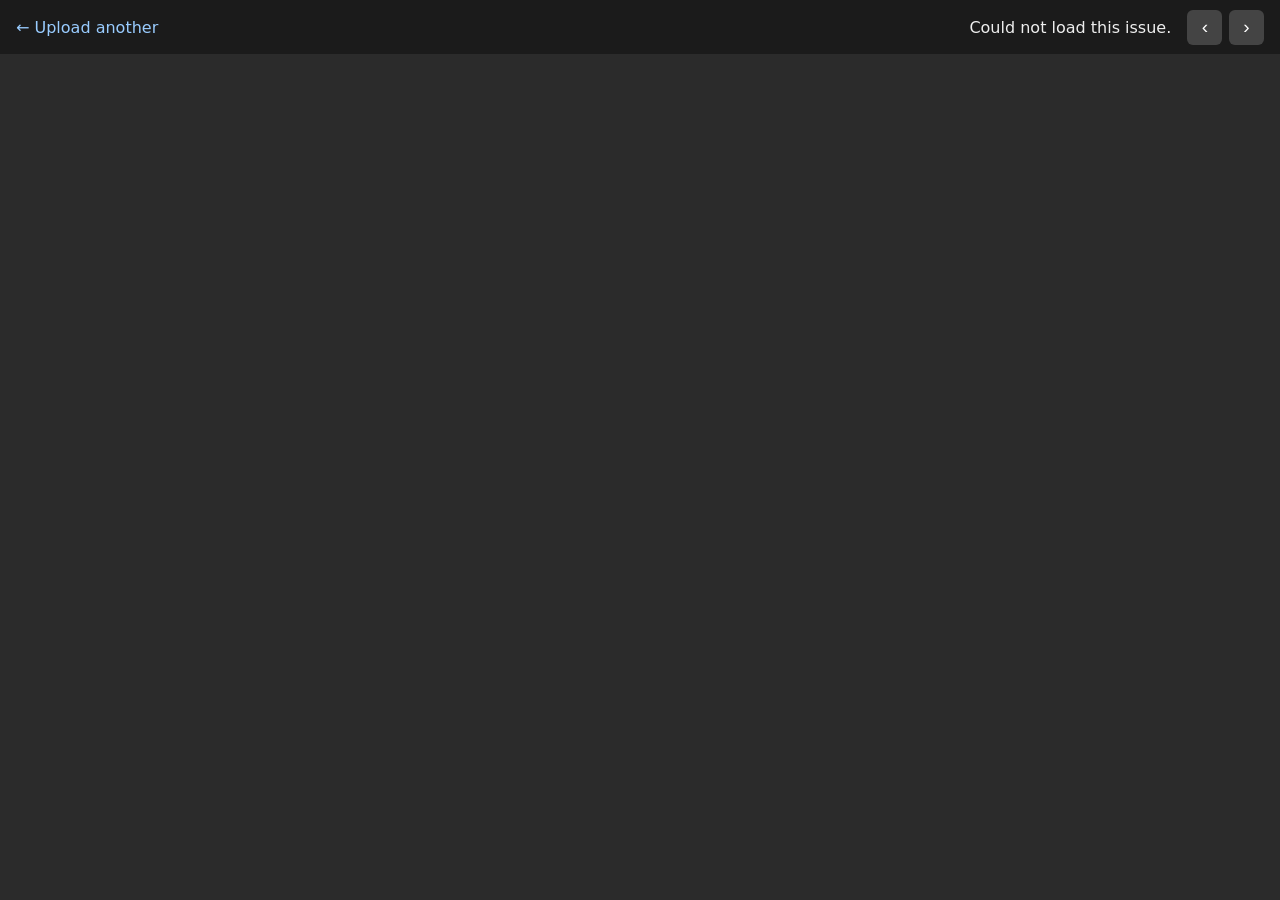
==== static/viewer/index.html @ 6b37296c "Initial commit, added pdf rendering" ====
<!doctype html>
<html lang="en">
<head>
  <meta charset="utf-8" />
  <meta name="viewport" content="width=device-width, initial-scale=1" />
  <title>School Newspaper — Flipbook</title>
  <link rel="stylesheet" href="/static/viewer/viewer.css" />
</head>
<body>
  <header class="toolbar">
    <a class="home" href="/">← Upload another</a>
    <span id="page-label">Loading…</span>
    <span class="controls">
      <button id="prev" aria-label="Previous page">‹</button>
      <button id="next" aria-label="Next page">›</button>
    </span>
  </header>

  <main id="stage">
    <!-- StPageFlip builds the book inside this element -->
    <div id="flipbook"></div>
  </main>

  <!-- The flip library, vendored locally so it works offline. -->
  <script src="/static/vendor/page-flip.browser.js"></script>
  <script src="/static/viewer/viewer.js"></script>
</body>
</html>
---- static/viewer/viewer.css ----
* { box-sizing: border-box; }
body {
  margin: 0;
  font-family: system-ui, sans-serif;
  background: #2b2b2b;
  color: #eee;
  height: 100vh;
  display: flex;
  flex-direction: column;
}
.toolbar {
  display: flex;
  align-items: center;
  gap: 1rem;
  padding: .6rem 1rem;
  background: #1b1b1b;
}
.toolbar .home { color: #9cf; text-decoration: none; }
.toolbar #page-label { margin-left: auto; }
.toolbar .controls { display: flex; gap: .4rem; }
.toolbar button {
  background: #444; color: #fff; border: 0; border-radius: 6px;
  width: 2.2rem; height: 2.2rem; font-size: 1.2rem; cursor: pointer;
}
.toolbar button:hover { background: #666; }

#stage {
  flex: 1;
  display: flex;
  align-items: center;
  justify-content: center;
  overflow: hidden;
  padding: 1rem;
}

/* StPageFlip adds its own inline sizing; we just center it and add a shadow. */
#flipbook { box-shadow: 0 10px 40px rgba(0,0,0,.5); }
#flipbook img { width: 100%; height: 100%; display: block; }
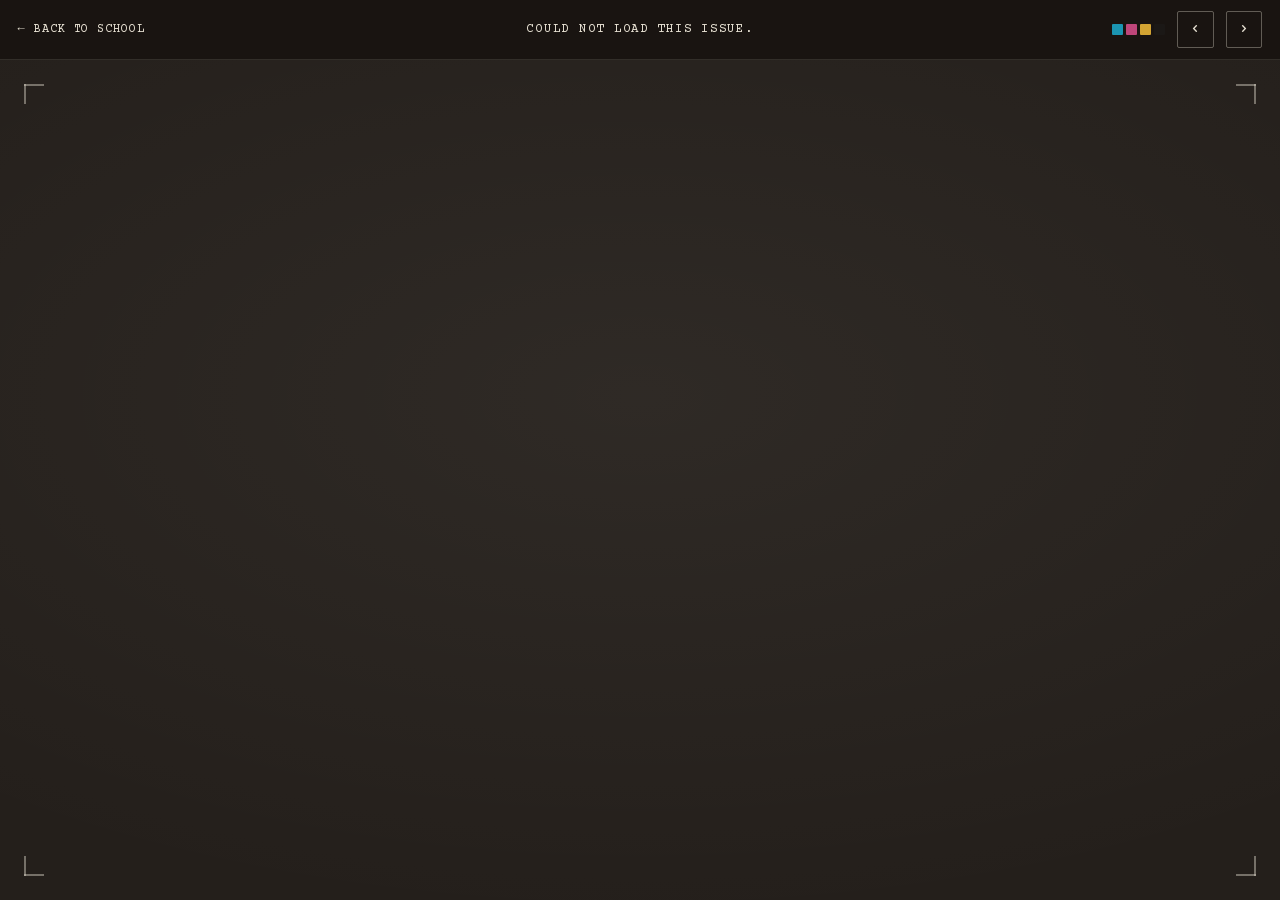
==== commit f69c9bee: "restructured page navigation, polished page looks, implemented admin authorization" ====
--- a/static/viewer/index.html
+++ b/static/viewer/index.html
@@ -4,6 +4,7 @@
   <meta charset="utf-8" />
   <meta name="viewport" content="width=device-width, initial-scale=1" />
   <title>School Newspaper — Flipbook</title>
+  <link rel="stylesheet" href="/static/brand.css" />
   <link rel="stylesheet" href="/static/viewer/viewer.css" />
 </head>
 <body>
@@ -11,6 +12,9 @@
     <a class="home" href="/">← Upload another</a>
     <span id="page-label">Loading…</span>
     <span class="controls">
+      <span class="reg-strip" aria-hidden="true">
+        <span class="c"></span><span class="m"></span><span class="y"></span><span class="k"></span>
+      </span>
       <button id="prev" aria-label="Previous page">‹</button>
       <button id="next" aria-label="Next page">›</button>
     </span>
--- a/static/brand.css
+++ b/static/brand.css
@@ -0,0 +1,335 @@
+/* ============================================================================
+   Print-Shop — shared brand stylesheet
+   One source of truth for type, color, and the reusable "printed sheet" pieces.
+   Linked by every surface: root picker, school home, viewer, admin.
+   ========================================================================== */
+
+/* ---- Self-hosted type (offline-capable, matching the vendored flip lib) --- */
+@font-face {
+  font-family: "Zilla Slab"; font-style: normal; font-weight: 500;
+  font-display: swap; src: url("/static/fonts/zillaslab-500.woff2") format("woff2");
+}
+@font-face {
+  font-family: "Zilla Slab"; font-style: normal; font-weight: 700;
+  font-display: swap; src: url("/static/fonts/zillaslab-700.woff2") format("woff2");
+}
+/* Newsreader ships as one variable file covering the weight range we use. */
+@font-face {
+  font-family: "Newsreader"; font-style: normal; font-weight: 400 600;
+  font-display: swap; src: url("/static/fonts/newsreader.woff2") format("woff2");
+}
+@font-face {
+  font-family: "Courier Prime"; font-style: normal; font-weight: 400;
+  font-display: swap; src: url("/static/fonts/courierprime-400.woff2") format("woff2");
+}
+@font-face {
+  font-family: "Courier Prime"; font-style: normal; font-weight: 700;
+  font-display: swap; src: url("/static/fonts/courierprime-700.woff2") format("woff2");
+}
+
+/* ---- Design tokens ------------------------------------------------------- */
+:root {
+  /* Paper is warm NEWSPRINT grey, not cream — the deliberate tell that keeps
+     this out of the generic cream+serif+terracotta look. */
+  --paper:        #E7E1D3;
+  --paper-panel:  #F1ECE0;
+  --ink:          #1C1917;
+  --ink-soft:     #6B6456;
+  --rule:         #C9C1AF;
+  --press:        #CB3A1E;  /* single spot ink — functional accent only */
+
+  /* Registration bar swatches (the printer's CMYK calibration strip). Used
+     once per page as the signature; never as a general accent palette. */
+  --cmyk-c: #1CA3C4;
+  --cmyk-m: #D24C86;
+  --cmyk-y: #E8B437;
+  --cmyk-k: var(--ink);
+
+  --display: "Zilla Slab", Georgia, serif;
+  --body:    "Newsreader", Georgia, serif;
+  --mono:    "Courier Prime", ui-monospace, "Courier New", monospace;
+
+  --measure: 62rem;   /* the printed sheet's max column */
+  --gutter:  1.5rem;
+}
+
+/* ---- Base ---------------------------------------------------------------- */
+* { box-sizing: border-box; }
+
+body {
+  margin: 0;
+  background: var(--paper);
+  color: var(--ink);
+  font-family: var(--body);
+  font-size: 1.0625rem;
+  line-height: 1.6;
+  /* faint fibrous newsprint tint — barely-there, not a loud texture */
+  background-image:
+    radial-gradient(circle at 20% 30%, rgba(0,0,0,.015) 0, transparent 40%),
+    radial-gradient(circle at 80% 70%, rgba(0,0,0,.015) 0, transparent 40%);
+}
+
+a { color: var(--press); text-decoration-thickness: 1px; text-underline-offset: 2px; }
+a:hover { color: var(--ink); }
+
+:focus-visible {
+  outline: 2px solid var(--press);
+  outline-offset: 2px;
+  border-radius: 1px;
+}
+
+/* ---- The printed sheet --------------------------------------------------- */
+.sheet {
+  max-width: var(--measure);
+  margin: 0 auto;
+  padding: clamp(1.5rem, 4vw, 3.5rem) var(--gutter) 4rem;
+}
+
+/* ---- Masthead ------------------------------------------------------------ */
+.masthead { margin-bottom: 2.5rem; }
+
+.masthead__over {           /* small utility line above the nameplate */
+  font-family: var(--mono);
+  font-size: 0.72rem;
+  letter-spacing: 0.18em;
+  text-transform: uppercase;
+  color: var(--ink-soft);
+  display: flex;
+  align-items: center;
+  gap: 0.75rem;
+  margin-bottom: 0.6rem;
+}
+.masthead__over a { color: var(--ink-soft); text-decoration: none; }
+.masthead__over a:hover { color: var(--press); }
+.masthead__over .spacer { flex: 1; }
+
+.masthead__title {
+  font-family: var(--display);
+  font-weight: 700;
+  font-size: clamp(2.4rem, 6.5vw, 4rem);
+  line-height: 0.98;
+  letter-spacing: -0.01em;
+  margin: 0;
+}
+
+.dateline {
+  font-family: var(--mono);
+  font-size: 0.8rem;
+  letter-spacing: 0.08em;
+  text-transform: uppercase;
+  color: var(--ink-soft);
+  margin: 0.75rem 0 0;
+}
+
+/* the press-red rule that "prints in" on load */
+.rule {
+  height: 3px;
+  background: var(--press);
+  border: 0;
+  margin: 1.1rem 0 0;
+  transform-origin: left center;
+  animation: print-in 0.7s cubic-bezier(0.2, 0.8, 0.2, 1) both;
+}
+@keyframes print-in { from { transform: scaleX(0); } to { transform: scaleX(1); } }
+
+/* ---- Registration strip (signature) -------------------------------------- */
+/* The CMYK calibration bar printers put on a sheet edge. Small, once per page. */
+.reg-strip {
+  display: inline-flex;
+  gap: 3px;
+  vertical-align: middle;
+}
+.reg-strip span {
+  width: 11px; height: 11px; border-radius: 1px;
+  display: block;
+}
+.reg-strip .c { background: var(--cmyk-c); }
+.reg-strip .m { background: var(--cmyk-m); }
+.reg-strip .y { background: var(--cmyk-y); }
+.reg-strip .k { background: var(--cmyk-k); }
+
+/* ---- Section label ------------------------------------------------------- */
+.eyebrow {
+  font-family: var(--mono);
+  font-size: 0.72rem;
+  letter-spacing: 0.18em;
+  text-transform: uppercase;
+  color: var(--ink-soft);
+  margin: 0 0 1rem;
+  display: flex;
+  align-items: center;
+  gap: 0.6rem;
+}
+.eyebrow::after {
+  content: ""; flex: 1; height: 1px; background: var(--rule);
+}
+
+/* ---- Cover / nameplate grid ---------------------------------------------- */
+.cover-grid {
+  list-style: none; padding: 0; margin: 0;
+  display: grid;
+  grid-template-columns: repeat(auto-fill, minmax(190px, 1fr));
+  gap: 1.75rem 1.5rem;
+}
+.cover-card { margin: 0; }
+.cover-card a {
+  display: block;
+  color: inherit;
+  text-decoration: none;
+}
+.cover-card__frame {
+  position: relative;
+  aspect-ratio: 3 / 4;
+  background: var(--paper-panel);
+  border: 1px solid var(--rule);
+  overflow: hidden;
+  box-shadow: 0 1px 0 var(--rule), 0 10px 22px -14px rgba(28,25,23,.55);
+  transition: transform 0.18s ease, box-shadow 0.18s ease;
+}
+.cover-card a:hover .cover-card__frame {
+  transform: translateY(-3px);
+  box-shadow: 0 1px 0 var(--rule), 0 16px 30px -14px rgba(28,25,23,.6);
+}
+.cover-card__frame img {
+  width: 100%; height: 100%; object-fit: cover; display: block;
+}
+/* fallback tile when an edition has no rendered pages yet */
+.cover-card__blank {
+  position: absolute; inset: 0;
+  display: flex; align-items: center; justify-content: center;
+  padding: 1rem; text-align: center;
+  font-family: var(--display); font-weight: 700; font-size: 1.05rem;
+  color: var(--ink-soft);
+}
+.cover-card__meta { margin-top: 0.7rem; }
+.cover-card__title {
+  font-family: var(--display); font-weight: 700; font-size: 1.05rem;
+  line-height: 1.15; margin: 0;
+}
+.cover-card__sub {
+  font-family: var(--mono); font-size: 0.72rem; letter-spacing: 0.05em;
+  text-transform: uppercase; color: var(--ink-soft); margin: 0.3rem 0 0;
+}
+
+/* Nameplate card variant (root school picker — no cover image) */
+.plate-grid {
+  list-style: none; padding: 0; margin: 0;
+  display: grid;
+  grid-template-columns: repeat(auto-fill, minmax(15rem, 1fr));
+  gap: 1rem;
+}
+.plate-grid li { margin: 0; }
+.plate {
+  display: block; color: inherit; text-decoration: none;
+  background: var(--paper-panel);
+  border: 1px solid var(--rule);
+  border-left: 3px solid var(--press);
+  padding: 1.15rem 1.25rem;
+  transition: transform 0.18s ease, box-shadow 0.18s ease;
+  box-shadow: 0 8px 20px -16px rgba(28,25,23,.5);
+}
+.plate:hover { transform: translateX(3px); box-shadow: 0 12px 24px -16px rgba(28,25,23,.55); }
+.plate__name {
+  font-family: var(--display); font-weight: 700; font-size: 1.5rem;
+  line-height: 1.05; margin: 0;
+}
+.plate__meta {
+  font-family: var(--mono); font-size: 0.72rem; letter-spacing: 0.08em;
+  text-transform: uppercase; color: var(--ink-soft); margin: 0.35rem 0 0;
+}
+
+/* ---- Press panel (upload / forms) ---------------------------------------- */
+.press-panel {
+  background: var(--paper-panel);
+  border: 1px solid var(--rule);
+  padding: 1.5rem;
+  margin-top: 2.5rem;
+}
+.press-panel__head {
+  font-family: var(--display); font-weight: 700; font-size: 1.25rem;
+  margin: 0 0 0.25rem;
+}
+.press-panel__note {
+  font-family: var(--mono); font-size: 0.72rem; letter-spacing: 0.06em;
+  text-transform: uppercase; color: var(--ink-soft); margin: 0 0 1.25rem;
+}
+
+.field { display: block; margin-bottom: 1rem; }
+.field__label {
+  font-family: var(--mono); font-size: 0.72rem; letter-spacing: 0.08em;
+  text-transform: uppercase; color: var(--ink-soft);
+  display: block; margin-bottom: 0.35rem;
+}
+.field input[type=text],
+.field input[type=date],
+.field input[type=email],
+.field input[type=file] {
+  width: 100%;
+  font-family: var(--body); font-size: 1rem;
+  padding: 0.6rem 0.7rem;
+  background: var(--paper);
+  border: 1px solid var(--rule);
+  border-radius: 2px;
+  color: var(--ink);
+}
+.field input:focus-visible { border-color: var(--press); }
+
+/* ---- Buttons ------------------------------------------------------------- */
+.btn {
+  font-family: var(--mono); font-weight: 700; font-size: 0.82rem;
+  letter-spacing: 0.08em; text-transform: uppercase;
+  color: var(--paper);
+  background: var(--ink);
+  border: 0; border-radius: 2px;
+  padding: 0.7rem 1.3rem;
+  cursor: pointer;
+  transition: background 0.15s ease, transform 0.1s ease;
+}
+.btn:hover { background: var(--press); }
+.btn:active { transform: translateY(1px); }
+.btn:disabled { background: var(--ink-soft); cursor: default; }
+.btn--ghost { background: transparent; color: var(--ink); border: 1px solid var(--rule); }
+.btn--ghost:hover { background: transparent; color: var(--press); border-color: var(--press); }
+/* link styled as a button */
+a.btn { text-decoration: none; display: inline-block; }
+
+/* ---- Auth (admin) -------------------------------------------------------- */
+.auth { max-width: 27rem; margin: 0 auto; padding: clamp(2rem, 8vh, 5rem) 1.5rem; }
+.masthead--sm { margin-bottom: 1.75rem; }
+.masthead--sm .masthead__title { font-size: clamp(1.8rem, 6vw, 2.4rem); }
+.hint { font-size: 0.95rem; color: var(--ink-soft); margin: 0 0 1.2rem; }
+.hint strong { color: var(--ink); }
+
+/* ---- Status line --------------------------------------------------------- */
+.status {
+  font-family: var(--mono); font-size: 0.8rem; letter-spacing: 0.04em;
+  color: var(--ink-soft); min-height: 1.5rem; margin-top: 1rem;
+}
+.status--error { color: var(--press); }
+
+/* ---- Footer registration echo ------------------------------------------- */
+.sheet-foot {
+  margin-top: 3.5rem; padding-top: 1.25rem;
+  border-top: 1px solid var(--rule);
+  display: flex; align-items: center; gap: 0.75rem;
+  font-family: var(--mono); font-size: 0.7rem; letter-spacing: 0.1em;
+  text-transform: uppercase; color: var(--ink-soft);
+}
+
+/* ---- Motion / responsive ------------------------------------------------- */
+@media (max-width: 30rem) {
+  .cover-grid { grid-template-columns: 1fr; }
+}
+@media (prefers-reduced-motion: reduce) {
+  .rule { animation: none; }
+  .cover-card a, .plate, .btn { transition: none; }
+  * { scroll-behavior: auto; }
+}
+
+/* Reveal-on-scroll: set by pages that opt in via JS (adds .reveal).
+   Without JS or with reduced motion, content is always visible. */
+.reveal { opacity: 0; transform: translateY(12px); }
+.reveal.is-in { opacity: 1; transform: none; transition: opacity 0.5s ease, transform 0.5s ease; }
+@media (prefers-reduced-motion: reduce) {
+  .reveal { opacity: 1; transform: none; }
+}
--- a/static/viewer/viewer.css
+++ b/static/viewer/viewer.css
@@ -1,38 +1,144 @@
+/* Flipbook viewer — warm "press-bed" surround.
+   Tokens (colors, type) come from /static/brand.css, linked before this file.
+   This file only styles the viewer chrome; viewer.js is untouched and still
+   drives #page-label, #prev, #next, and .home by their IDs/classes. */
+
+:root {
+  --desk:      #241F1B;   /* warm near-black press bed */
+  --desk-bar:  #191411;   /* toolbar, a touch darker */
+  --mark:      rgba(231, 225, 211, 0.42);  /* crop-mark / hairline on dark */
+}
+
 * { box-sizing: border-box; }
+
 body {
   margin: 0;
-  font-family: system-ui, sans-serif;
-  background: #2b2b2b;
-  color: #eee;
+  font-family: var(--body);
+  background: var(--desk);
+  color: var(--paper);
   height: 100vh;
   display: flex;
   flex-direction: column;
 }
+
+/* ---- Toolbar ------------------------------------------------------------- */
 .toolbar {
   display: flex;
   align-items: center;
-  gap: 1rem;
-  padding: .6rem 1rem;
-  background: #1b1b1b;
+  flex-wrap: wrap;
+  gap: 0.75rem 1rem;
+  padding: 0.7rem 1.1rem;
+  background: var(--desk-bar);
+  border-bottom: 1px solid rgba(231, 225, 211, 0.12);
 }
-.toolbar .home { color: #9cf; text-decoration: none; }
-.toolbar #page-label { margin-left: auto; }
-.toolbar .controls { display: flex; gap: .4rem; }
+
+.toolbar .home {
+  flex: 1;
+  font-family: var(--mono);
+  font-size: 0.75rem;
+  letter-spacing: 0.08em;
+  text-transform: uppercase;
+  color: var(--paper);
+  text-decoration: none;
+}
+.toolbar .home:hover { color: var(--press); }
+
+/* Page counter (viewer.js writes "Page X of N"; we set it in small caps). */
+.toolbar #page-label {
+  font-family: var(--mono);
+  font-size: 0.78rem;
+  letter-spacing: 0.14em;
+  text-transform: uppercase;
+  color: var(--paper);
+  text-align: center;
+  white-space: nowrap;
+}
+
+.toolbar .controls {
+  flex: 1;
+  display: flex;
+  align-items: center;
+  justify-content: flex-end;
+  gap: 0.75rem;
+}
+.toolbar .controls .reg-strip { opacity: 0.9; }
+
 .toolbar button {
-  background: #444; color: #fff; border: 0; border-radius: 6px;
-  width: 2.2rem; height: 2.2rem; font-size: 1.2rem; cursor: pointer;
+  font-family: var(--mono);
+  background: transparent;
+  color: var(--paper);
+  border: 1px solid rgba(231, 225, 211, 0.35);
+  border-radius: 2px;
+  width: 2.3rem;
+  height: 2.3rem;
+  font-size: 1.25rem;
+  line-height: 1;
+  cursor: pointer;
+  transition: background 0.15s ease, border-color 0.15s ease, color 0.15s ease;
 }
-.toolbar button:hover { background: #666; }
+.toolbar button:hover {
+  background: var(--press);
+  border-color: var(--press);
+  color: var(--paper);
+}
+.toolbar button:focus-visible {
+  outline: 2px solid var(--press);
+  outline-offset: 2px;
+}
 
+/* ---- Stage (the press bed) ----------------------------------------------- */
 #stage {
+  position: relative;
   flex: 1;
   display: flex;
   align-items: center;
   justify-content: center;
   overflow: hidden;
-  padding: 1rem;
+  padding: clamp(1rem, 4vw, 2.5rem);
+  /* subtle warm vignette so the sheet lifts off the bed */
+  background:
+    radial-gradient(120% 90% at 50% 40%, rgba(255, 250, 240, 0.05), transparent 70%);
 }
 
-/* StPageFlip adds its own inline sizing; we just center it and add a shadow. */
-#flipbook { box-shadow: 0 10px 40px rgba(0,0,0,.5); }
+/* Crop marks: four L-brackets registering the sheet on the press bed.
+   ::before draws top-left + bottom-right, ::after draws top-right + bottom-left.
+   Each corner is a horizontal + vertical hairline (two gradients). */
+#stage::before,
+#stage::after {
+  content: "";
+  position: absolute;
+  inset: clamp(0.75rem, 2.5vw, 1.5rem);
+  pointer-events: none;
+  background-repeat: no-repeat;
+  background-size: 20px 2px, 2px 20px, 20px 2px, 2px 20px;
+}
+#stage::before {
+  background-image:
+    linear-gradient(var(--mark), var(--mark)),
+    linear-gradient(var(--mark), var(--mark)),
+    linear-gradient(var(--mark), var(--mark)),
+    linear-gradient(var(--mark), var(--mark));
+  background-position: top left, top left, bottom right, bottom right;
+}
+#stage::after {
+  background-image:
+    linear-gradient(var(--mark), var(--mark)),
+    linear-gradient(var(--mark), var(--mark)),
+    linear-gradient(var(--mark), var(--mark)),
+    linear-gradient(var(--mark), var(--mark));
+  background-position: top right, top right, bottom left, bottom left;
+}
+
+/* StPageFlip adds its own inline sizing; we center it and lift it off the bed. */
+#flipbook {
+  position: relative;
+  z-index: 1;
+  box-shadow: 0 18px 50px -12px rgba(0, 0, 0, 0.65);
+}
 #flipbook img { width: 100%; height: 100%; display: block; }
+
+@media (max-width: 34rem) {
+  .toolbar .home,
+  .toolbar .controls { flex: 0 0 auto; }
+  .toolbar #page-label { order: 3; flex: 1 0 100%; }
+}
